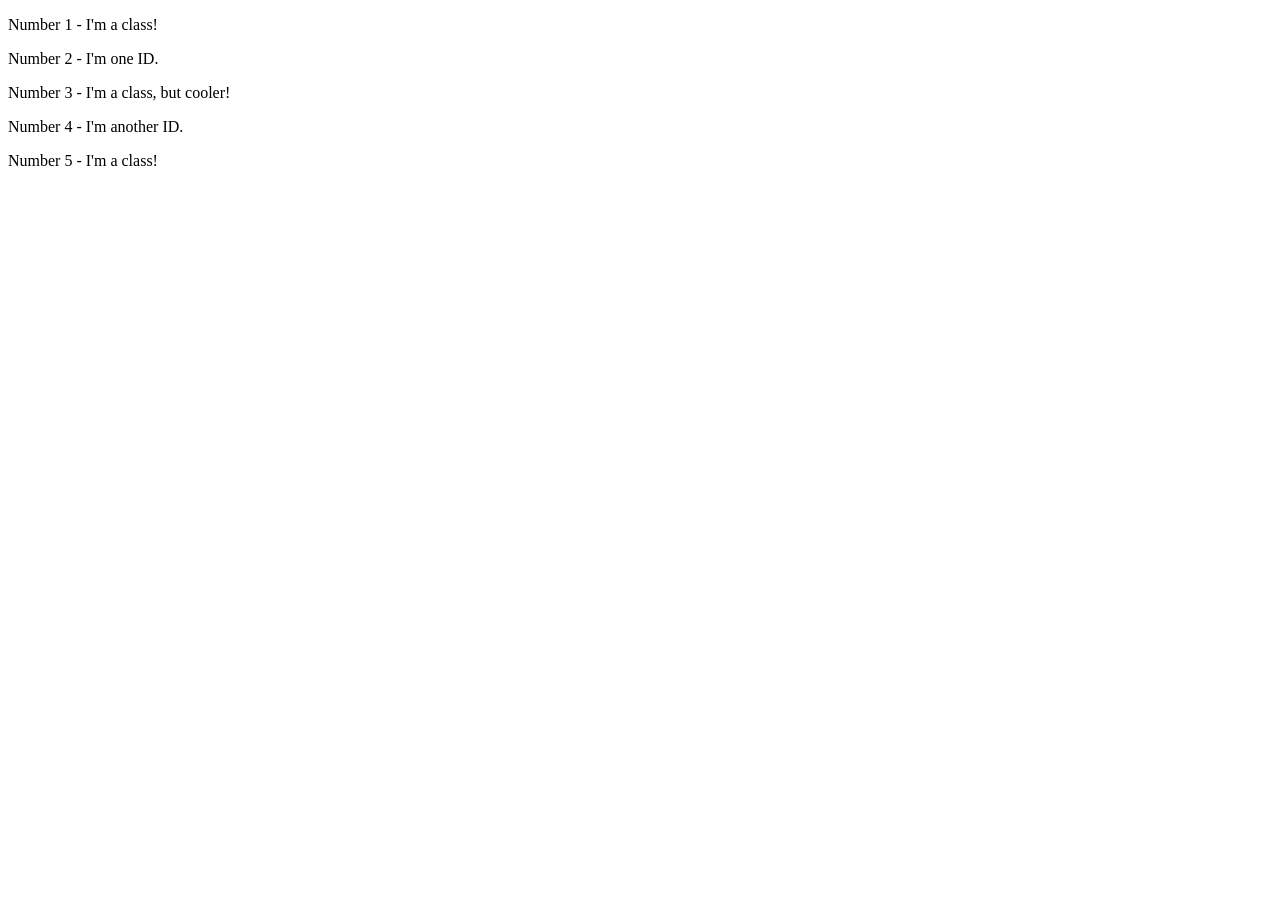
==== foundations/02-class-id-selectors/index.html @ 27e950a1 "Added classes and ID to elements" ====
<!DOCTYPE html>
<html lang="en">
  <head>
    <meta charset="UTF-8">
    <meta http-equiv="X-UA-Compatible" content="IE=edge">
    <meta name="viewport" content="width=device-width, initial-scale=1.0">
    <title>Class and ID Selectors</title>
    <link rel="stylesheet" href="style.css">
  </head>
  <body>
    <p class="odd">Number 1 - I'm a class!</p>
    <div id="special" class="even">Number 2 - I'm one ID.</div>
    <p class="odd">Number 3 - I'm a class, but cooler!</p>
    <div id="special" class="even">Number 4 - I'm another ID.</div>
    <p class="odd">Number 5 - I'm a class!</p>
  </body>
</html>
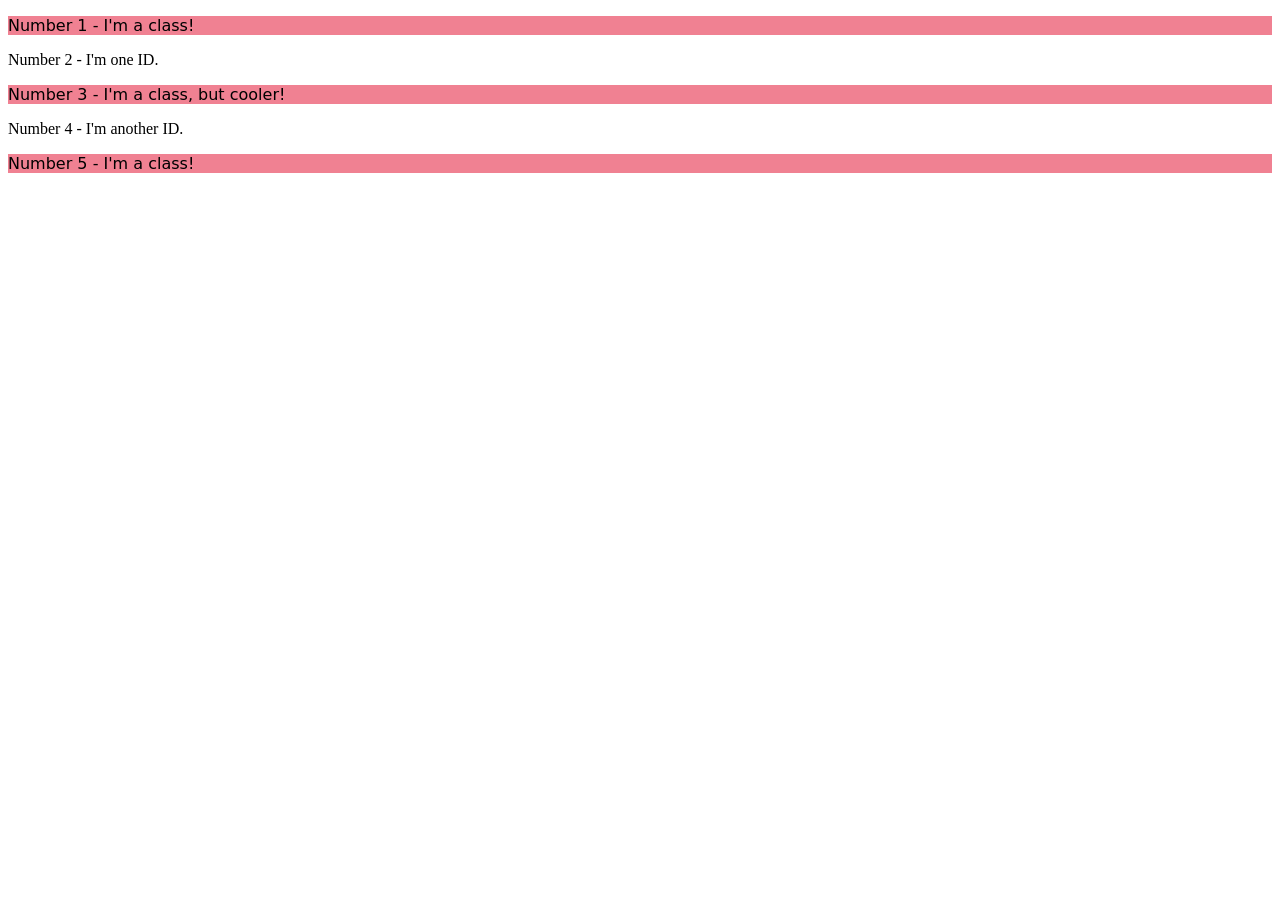
==== commit 9e04e872: "Fixed ID and classes for element" ====
--- a/foundations/02-class-id-selectors/index.html
+++ b/foundations/02-class-id-selectors/index.html
@@ -9,9 +9,9 @@
   </head>
   <body>
     <p class="odd">Number 1 - I'm a class!</p>
-    <div id="special" class="even">Number 2 - I'm one ID.</div>
-    <p class="odd">Number 3 - I'm a class, but cooler!</p>
-    <div id="special" class="even">Number 4 - I'm another ID.</div>
+    <div id="bluetxt">Number 2 - I'm one ID.</div>
+    <p class="odd big">Number 3 - I'm a class, but cooler!</p>
+    <div id="greenbck">Number 4 - I'm another ID.</div>
     <p class="odd">Number 5 - I'm a class!</p>
   </body>
 </html>
--- a/foundations/02-class-id-selectors/style.css
+++ b/foundations/02-class-id-selectors/style.css
@@ -0,0 +1,4 @@
+.odd{
+    background-color: #f08192 ;
+    font-family: Verdana,DejaVu Sans,sans-serif;
+}
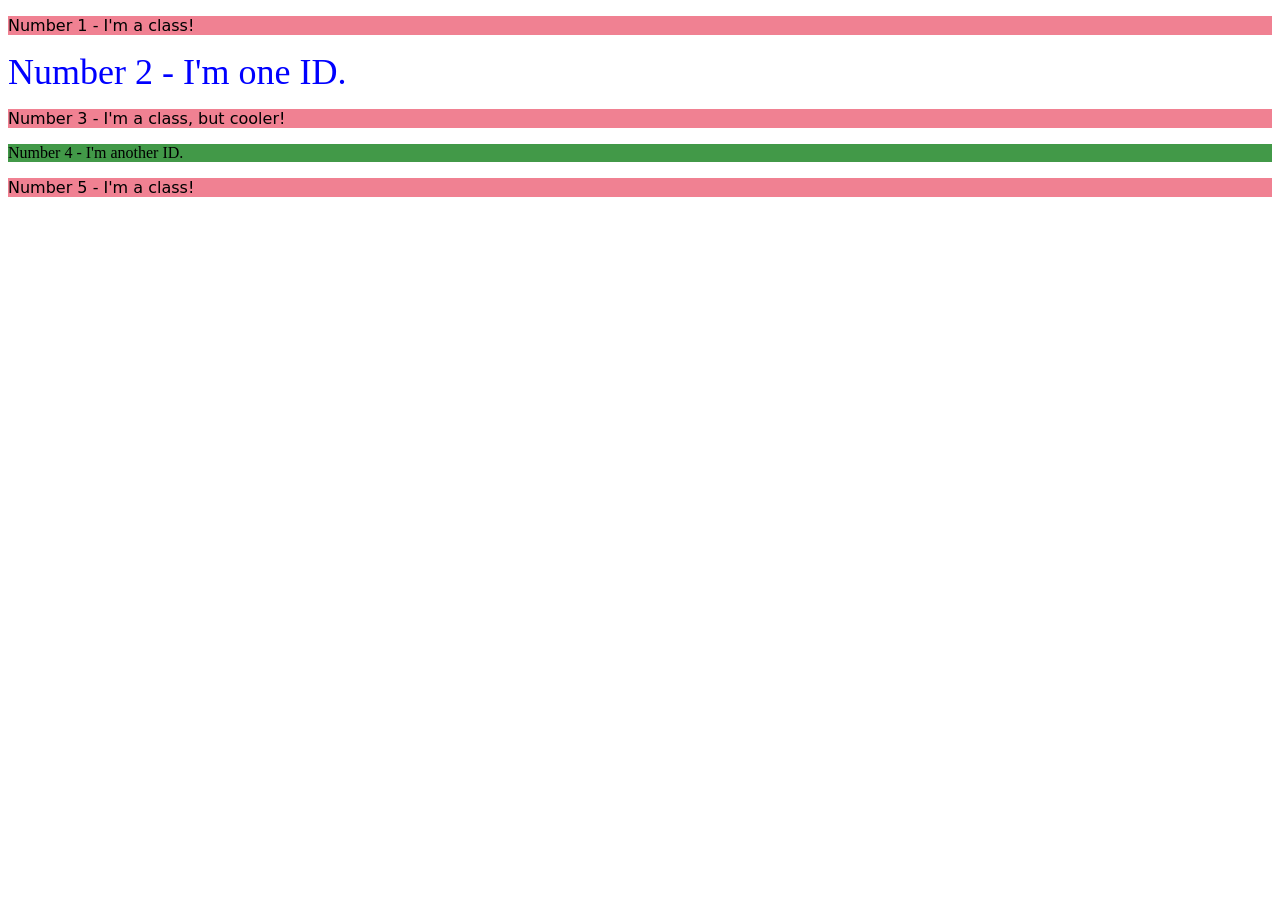
==== commit 81fd58a6: "Fixed Class and ID grouping" ====
--- a/foundations/02-class-id-selectors/index.html
+++ b/foundations/02-class-id-selectors/index.html
@@ -10,8 +10,8 @@
   <body>
     <p class="odd">Number 1 - I'm a class!</p>
     <div id="bluetxt">Number 2 - I'm one ID.</div>
-    <p class="odd big">Number 3 - I'm a class, but cooler!</p>
-    <div id="greenbck">Number 4 - I'm another ID.</div>
+    <p class="odd big-font">Number 3 - I'm a class, but cooler!</p>
+    <div id="greenbck" class="big-font">Number 4 - I'm another ID.</div>
     <p class="odd">Number 5 - I'm a class!</p>
   </body>
 </html>
--- a/foundations/02-class-id-selectors/style.css
+++ b/foundations/02-class-id-selectors/style.css
@@ -1,4 +1,18 @@
 .odd{
     background-color: #f08192 ;
     font-family: Verdana,DejaVu Sans,sans-serif;
-}+}
+
+#bluetxt{
+    color: blue;
+    font-size: 36px;
+}
+
+.odd.big{
+    font-size: 24px;
+}
+
+#greenbck{
+    background-color: #429948;
+}
+
